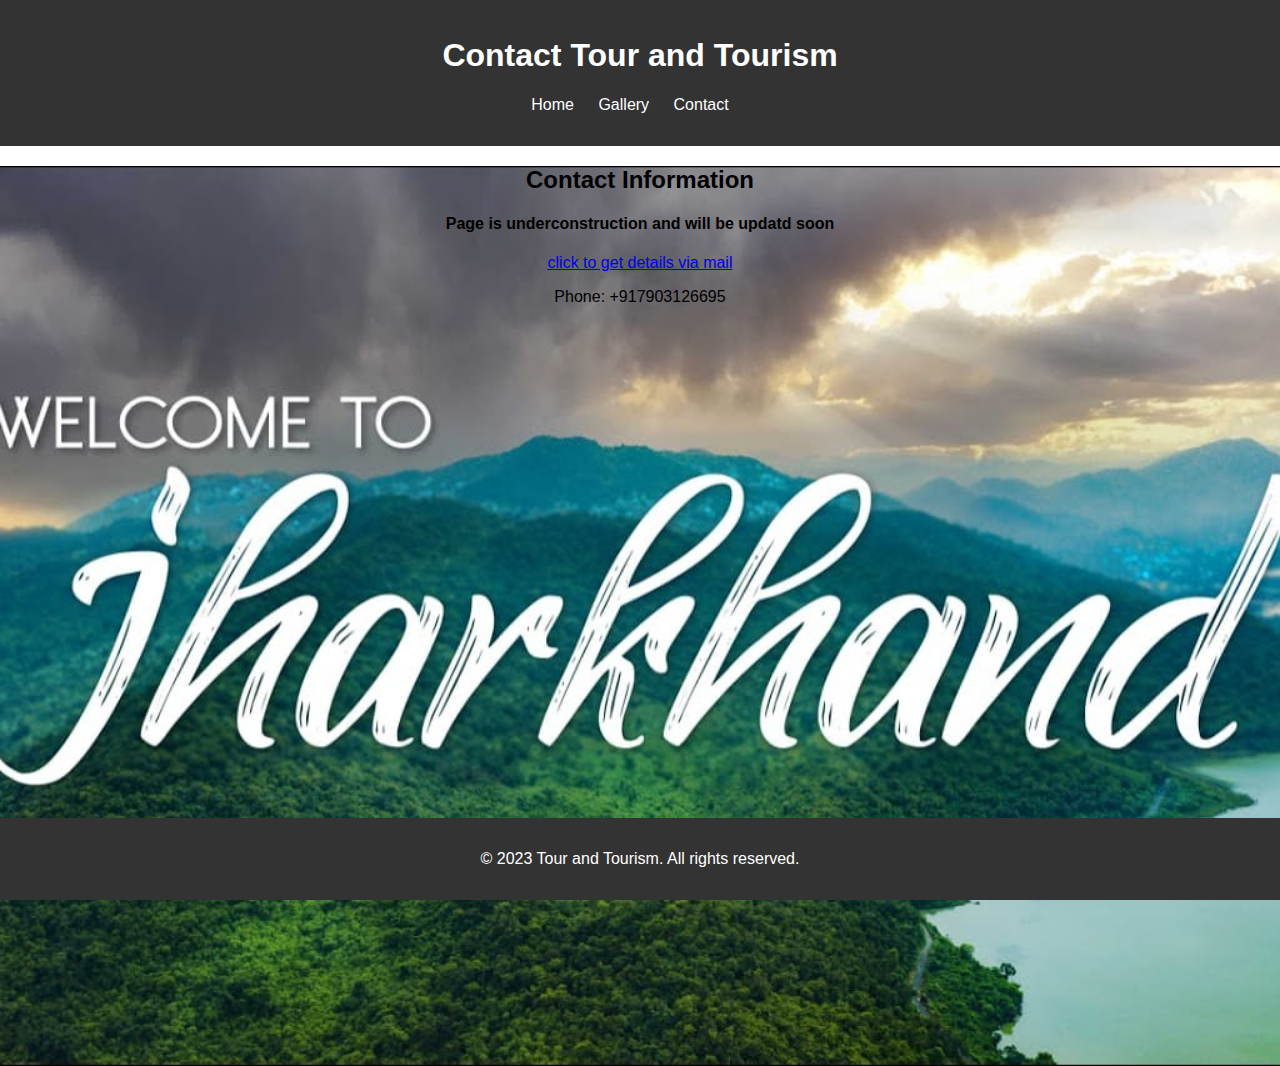
==== contact.html @ 93cd3747 "Add files via upload" ====
<!DOCTYPE html>
<html lang="en">
<head>
    <meta charset="UTF-8">
    <meta name="viewport" content="width=device-width, initial-scale=1.0">
    <link rel="stylesheet" href="style.css">
    <title>Contact Us</title>
</head>
<body>
    <header>
        <h1>Contact Tour and Tourism</h1>
        <nav>
            <ul>
                <li><a href="index.html">Home</a></li>
                <li><a href="gallery.html">Gallery</a></li>
                <li><a href="contact.html">Contact</a></li>
            </ul>
        </nav>
    </header>

    <section class="main-content">
        <h2>Contact Information</h2>
        <h4>Page is underconstruction and will be updatd soon</h4>
        <a href="mailto:farhankhan222534@gmail.com" >click to get details via mail </a>
        <p>Phone: +917903126695</p>
    </section>

    <footer>
        <p>&copy; 2023 Tour and Tourism. All rights reserved.</p>
    </footer>
</body>
</html>
---- style.css ----
body {
    font-family: 'Arial', sans-serif;
    margin: 0;
    padding: 0;
}

header {
    background-color: #333;
    color: white;
    text-align: center;
    padding: 1em 0;
}

nav ul {
    list-style: none;
    padding: 0;
}

nav li {
    display: inline;
    margin-right: 20px;
}

nav a {
    text-decoration: none;
    color: white;
}

.main-content {
    background-image: url(jharkhand.jpg);
    background-position: center;
    background-repeat: no-repeat;
    background-size: cover;
    background-position: center;

    width: 100%;
    height: 100vh;
    text-align: center;
    
}
.main-content h2{
    font-weight: 800;
}
.main-content p{
    font-weight: 500;
}
.main-content1{
    text-align: center;
}

.image-container {
    display: flex;
    justify-content: space-around;
    margin-top: 20px;
}

footer {
    background-color: #333;
    color: white;
    text-align: center;
    padding: 1em 0;
    position: fixed;
    bottom: 0;
    width: 100%;
}

.main-content img{
    width: 100%;
    /* margin-top: 80px; */
}
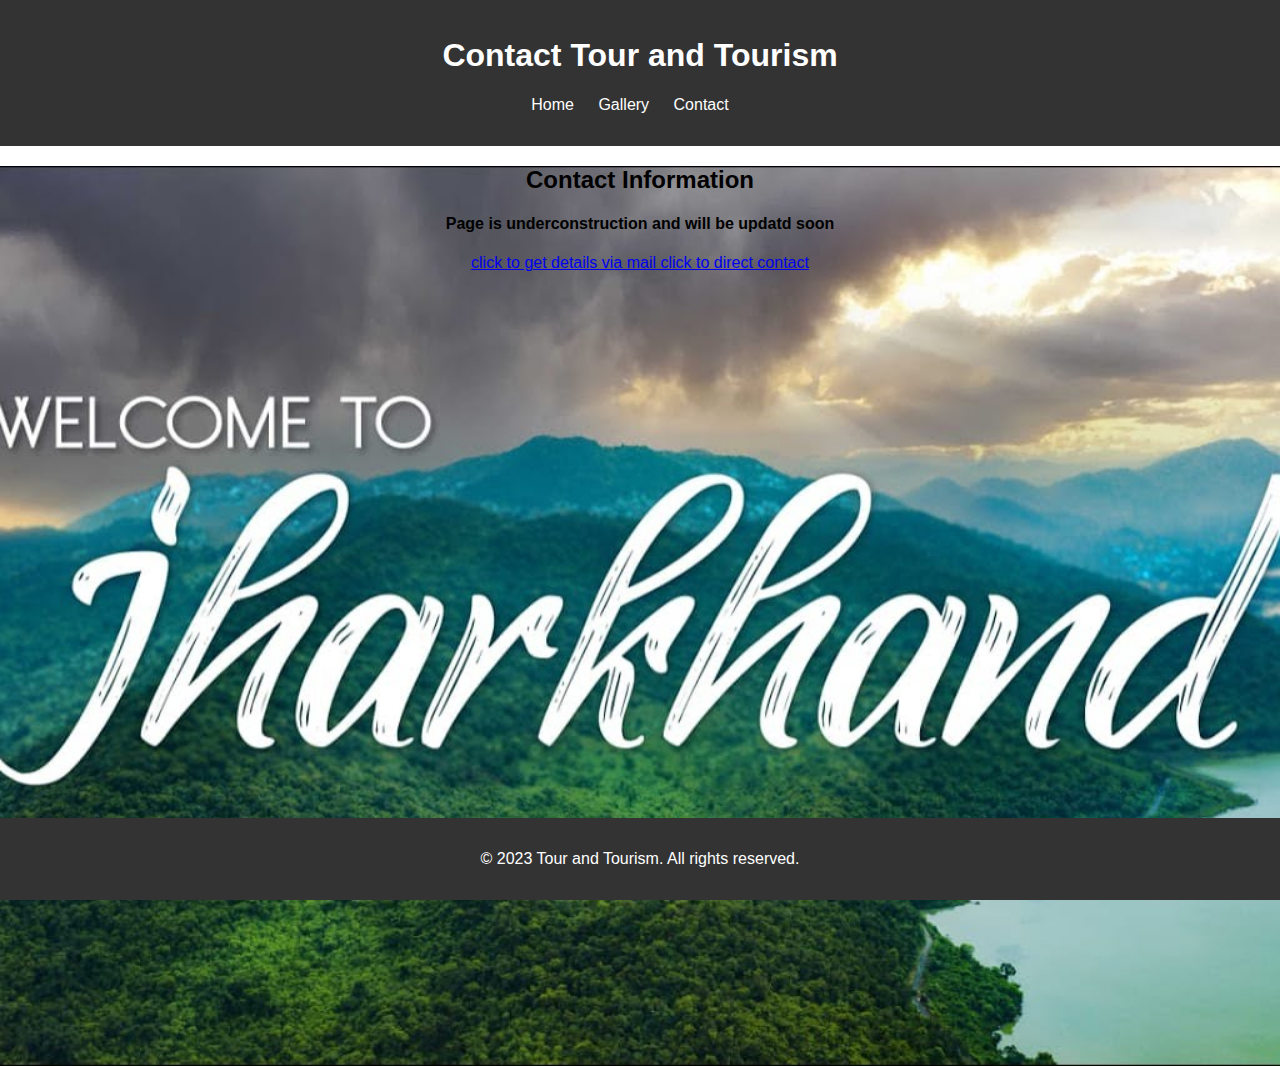
==== commit a1ae6f22: "Update contact.html" ====
--- a/contact.html
+++ b/contact.html
@@ -22,7 +22,7 @@
         <h2>Contact Information</h2>
         <h4>Page is underconstruction and will be updatd soon</h4>
         <a href="mailto:farhankhan222534@gmail.com" >click to get details via mail </a>
-        <p>Phone: +917903126695</p>
+        <a href="tel:+917903126695"> click to direct contact</a>
     </section>
 
     <footer>
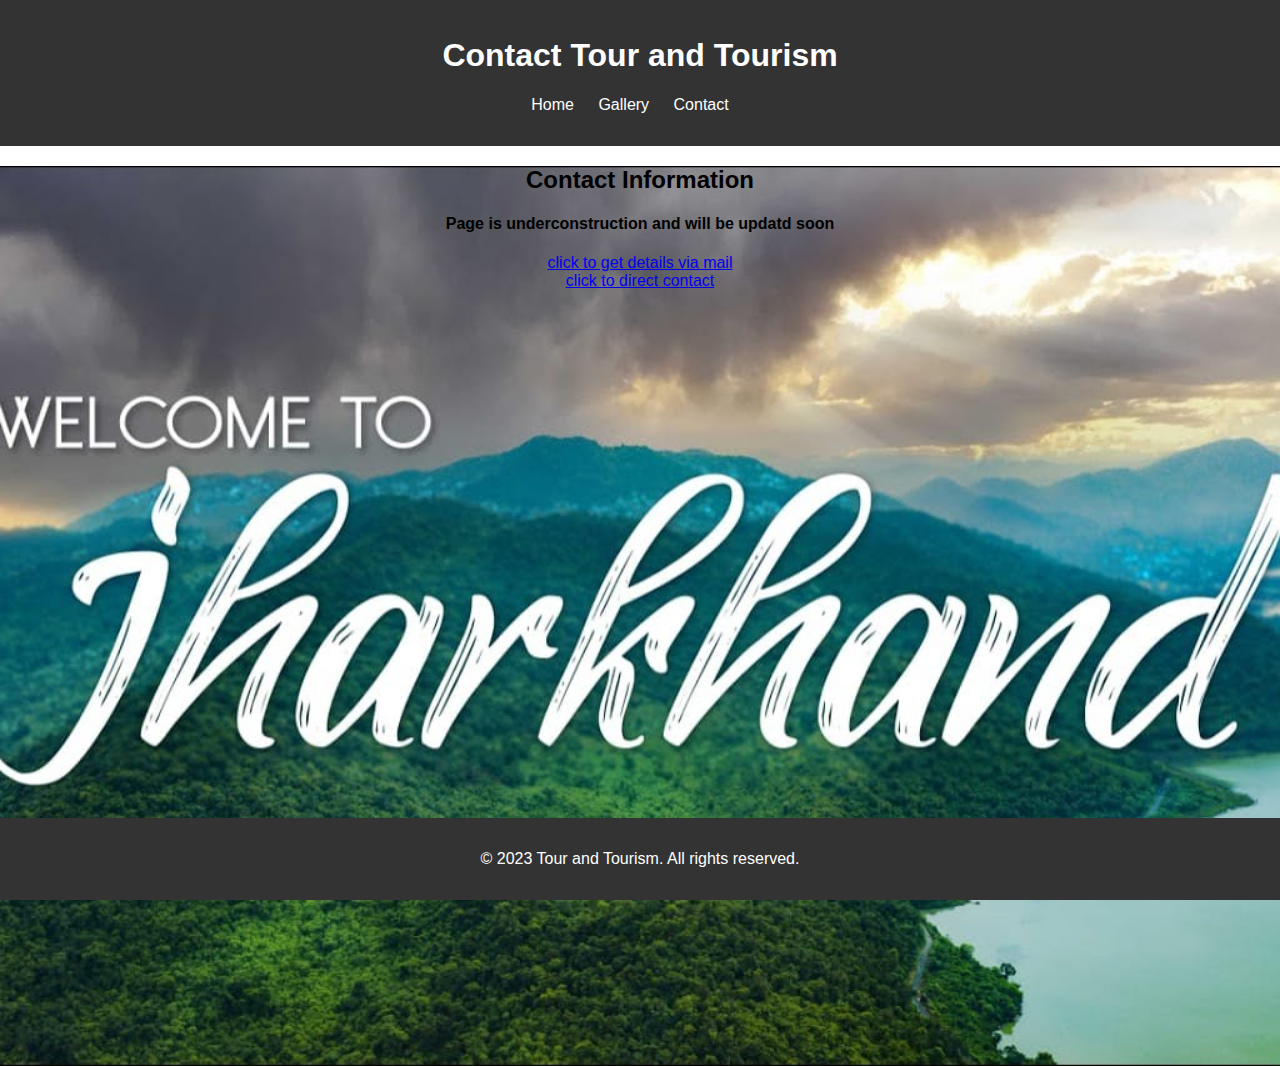
==== commit 8498f196: "Update contact.html" ====
--- a/contact.html
+++ b/contact.html
@@ -22,6 +22,7 @@
         <h2>Contact Information</h2>
         <h4>Page is underconstruction and will be updatd soon</h4>
         <a href="mailto:farhankhan222534@gmail.com" >click to get details via mail </a>
+        <br>
         <a href="tel:+917903126695"> click to direct contact</a>
     </section>
 
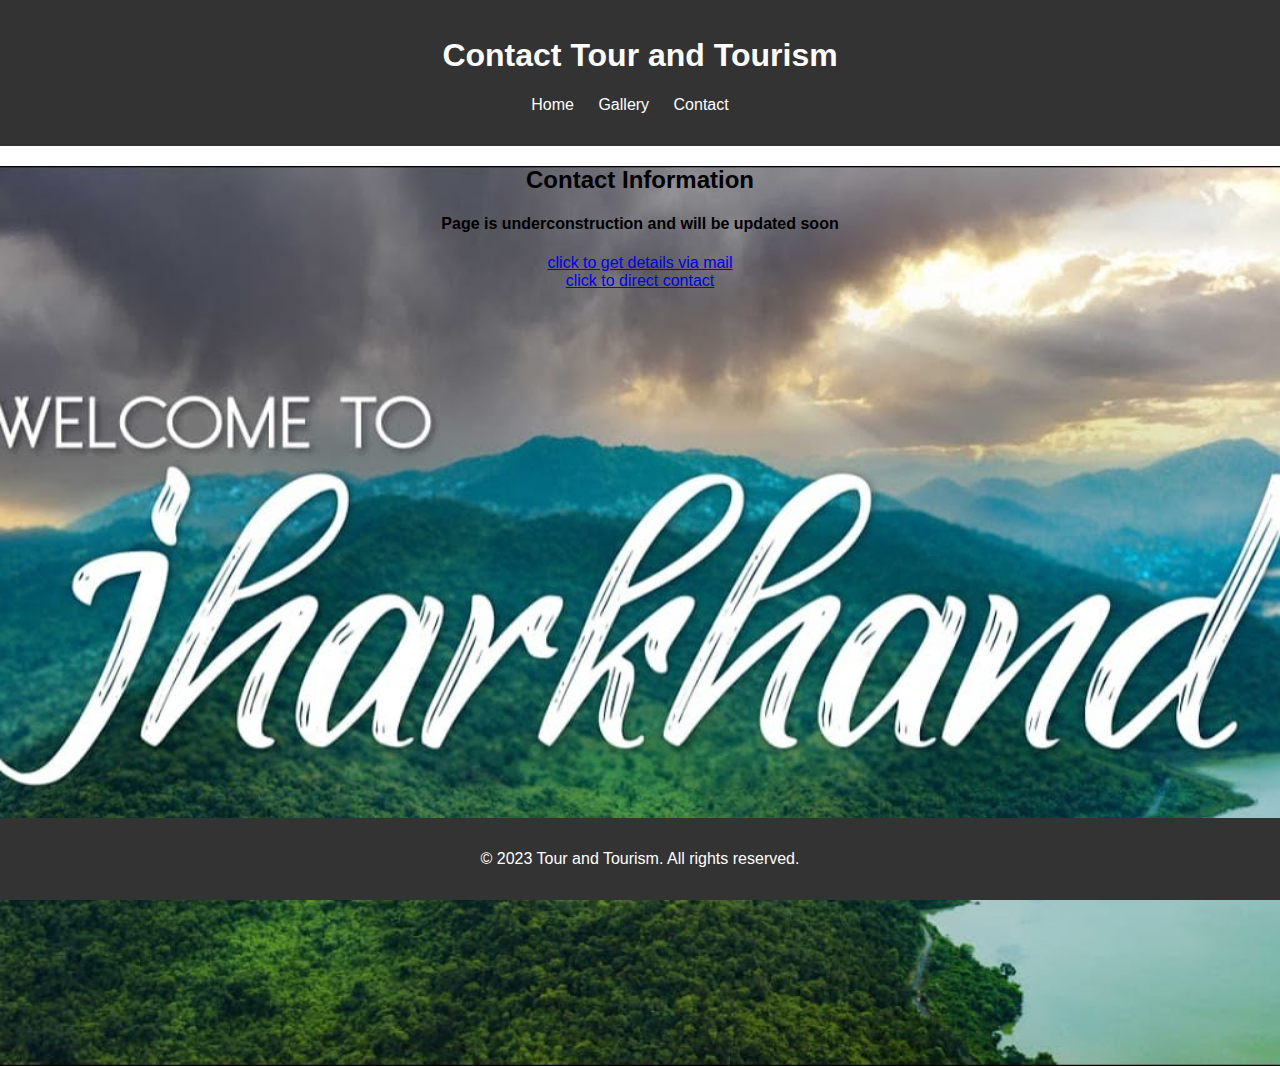
==== commit 7a2e8b43: "contact.html" ====
--- a/contact.html
+++ b/contact.html
@@ -20,7 +20,7 @@
 
     <section class="main-content">
         <h2>Contact Information</h2>
-        <h4>Page is underconstruction and will be updatd soon</h4>
+        <h4>Page is underconstruction and will be updated soon</h4>
         <a href="mailto:farhankhan222534@gmail.com" >click to get details via mail </a>
         <br>
         <a href="tel:+917903126695"> click to direct contact</a>
